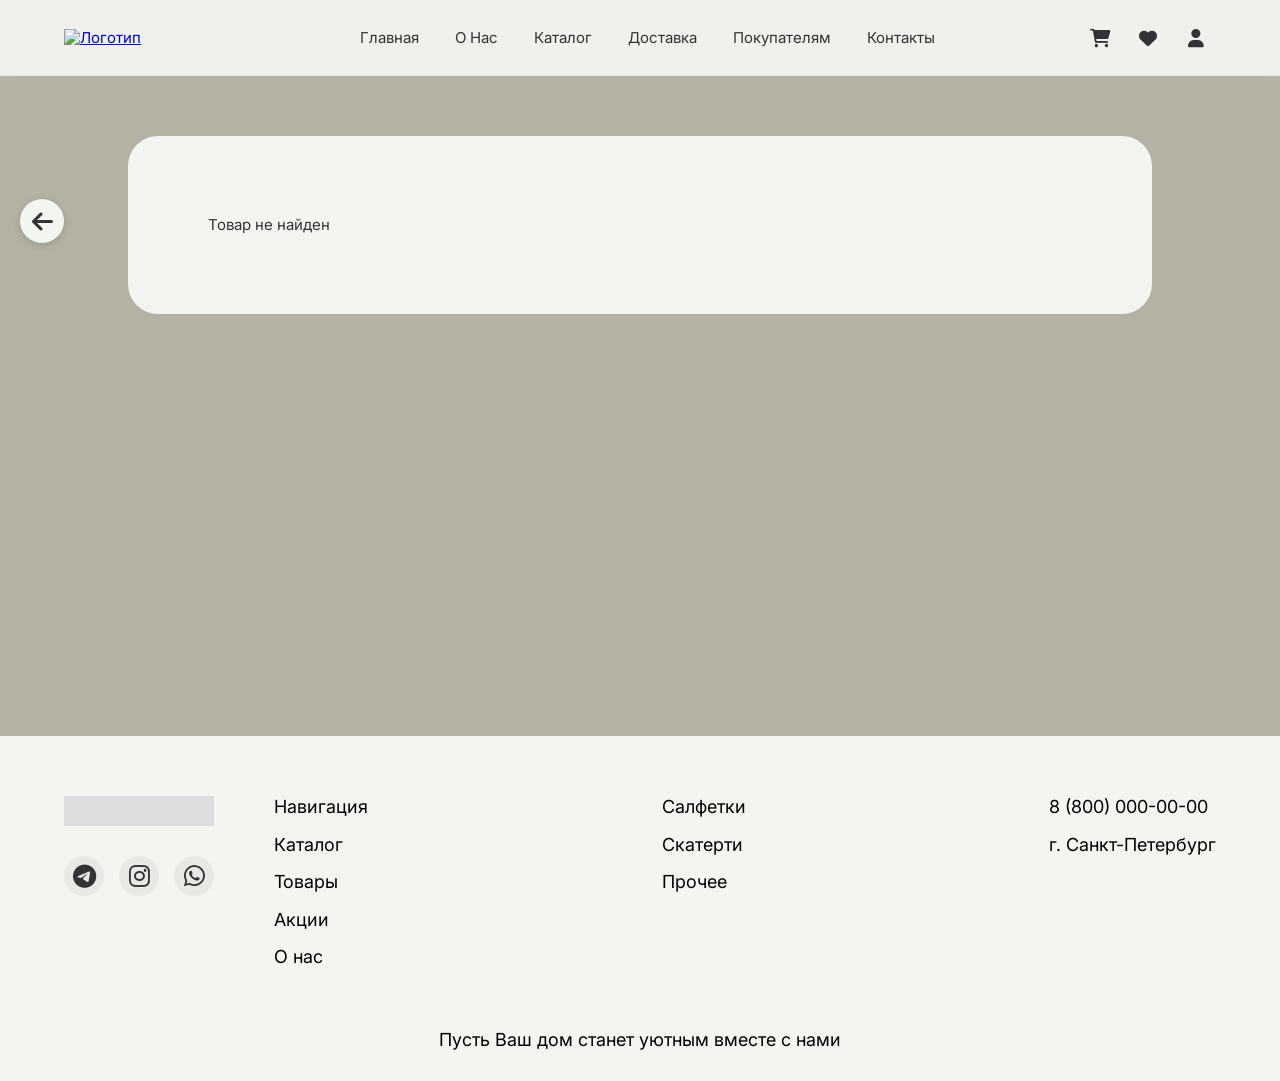
==== product.html @ d38b7afc "Add files via upload" ====
<!DOCTYPE html>
<html lang="ru">
<head>
  <meta charset="UTF-8">
  <meta name="viewport" content="width=device-width, initial-scale=1.0">
  <title>Товар - Мой сайт</title>
  <link rel="preconnect" href="https://fonts.googleapis.com">
  <link rel="preconnect" href="https://fonts.gstatic.com" crossorigin>
  <link href="https://fonts.googleapis.com/css2?family=Inter:wght@400&display=swap" rel="stylesheet">
  <link href="https://fonts.googleapis.com/css2?family=Poppins:wght@400;500;600&display=swap" rel="stylesheet">
  <link rel="stylesheet" href="https://cdnjs.cloudflare.com/ajax/libs/font-awesome/6.0.0-beta3/css/all.min.css">
  <link rel="stylesheet" href="styles.css">
  <link rel="stylesheet" href="product.css">
  <style>
    /* Дополнительные стили для страницы товара (если не переопределены в product.css) */
    .cart-icon-container {
      display: flex;
    }
    .quantity-selector {
      display: none;
      align-items: center;
      gap: 10px;
      background-color: #F4F4F1;
      padding: 5px 12px;
      border-radius: 40px;
    }
    .quantity-selector button {
      background: none;
      border: none;
      font-size: 20px;
      font-weight: bold;
      cursor: pointer;
      width: 30px;
      height: 30px;
      border-radius: 50%;
      transition: background 0.2s;
    }
    .quantity-selector button:hover {
      background-color: rgba(0,0,0,0.1);
    }
    .quantity-selector span {
      font-size: 18px;
      font-weight: 600;
      min-width: 30px;
      text-align: center;
    }
    .product-actions {
      display: flex;
      gap: 15px;
      align-items: center;
      flex-wrap: wrap;
    }
    .add-to-cart-btn, .add-to-favorites-btn {
      background-color: #F4F4F1;
      border: none;
      border-radius: 50%;
      width: 48px;
      height: 48px;
      cursor: pointer;
      display: inline-flex;
      align-items: center;
      justify-content: center;
      font-size: 20px;
      color: #333;
      transition: background-color 0.3s ease, transform 0.2s ease;
    }
    .add-to-cart-btn:hover, .add-to-favorites-btn:hover {
      background-color: #e5e5e0;
      transform: scale(1.05);
    }
    .add-to-favorites-btn.active i {
      color: #800020;
    }
  </style>
</head>
<body id="top">
  <input type="checkbox" id="burger-toggle" class="burger-toggle">

  <header class="header">
    <div class="header__container">
<a href="index.html" class="header__logo">
  <img src="images/Logo_fyter. jpeg.jpeg" alt="Логотип">
</a>
      <nav class="header__nav">
        <ul>
          <li><a href="index.html">главная</a></li>
          <li><a href="index.html#about">о нас</a></li>
          <li><a href="index.html#catalog">каталог</a></li>
          <li><a href="index.html#advantages">доставка</a></li>
          <li><a href="index.html#faq">покупателям</a></li>
          <li><a href="index.html#contacts">контакты</a></li>
        </ul>
      </nav>
      <div class="header__actions">
        <div class="cart-icon-wrapper">
          <a href="cart.html" class="action-btn" aria-label="Корзина"><i class="fas fa-shopping-cart"></i></a>
          <span class="cart-count" id="cart-count">0</span>
        </div>
        <div class="favorites-icon-wrapper">
          <a href="favorites.html" class="action-btn" aria-label="Избранное"><i class="fas fa-heart"></i></a>
          <span class="favorites-count" id="favorites-count">0</span>
        </div>
        <a href="cabinet.html" class="action-btn" aria-label="Личный кабинет"><i class="fas fa-user"></i></a>
      </div>
      <label for="burger-toggle" class="burger-icon" aria-label="Меню"><i class="fas fa-bars"></i></label>
    </div>
    <div class="mobile-menu">
      <ul>
        <li><a href="index.html">главная</a></li>
        <li><a href="index.html#about">о нас</a></li>
        <li><a href="index.html#catalog">каталог</a></li>
        <li><a href="index.html#advantages">доставка</a></li>
        <li><a href="index.html#faq">покупателям</a></li>
        <li><a href="sales.html">акции</a></li>
        <li><a href="index.html#contacts">контакты</a></li>
      </ul>
    </div>
  </header>

  <main class="product-page">
    <div class="product-container"></div>
  </main>

  <footer id="contacts" class="footer">
    <div class="footer__container">
      <div class="footer__left">
<a href="index.html" class="footer__logo"></a>
        <div class="footer__social">
          <a href="https://t.me/SOULFETCA" target="_blank" rel="noopener noreferrer" class="social-icon" aria-label="Telegram"><i class="fab fa-telegram-plane"></i></a>
          <a href="https://www.instagram.com/soulfetca?igsh=MTY3djBxcm1ocDFzYQ%3D%3D&utm_source=qr" target="_blank" rel="noopener noreferrer" class="social-icon" aria-label="Instagram"><i class="fab fa-instagram"></i></a>
          <a href="https://api.whatsapp.com/send?phone=79183121229" target="_blank" rel="noopener noreferrer" class="social-icon" aria-label="WhatsApp"><i class="fab fa-whatsapp"></i></a>
        </div>
      </div>
      <div class="footer__right">
        <div class="footer__col">
          <a href="index.html#top" class="footer__link">Навигация</a>
          <a href="index.html#catalog" class="footer__link">Каталог</a>
          <a href="index.html#choice" class="footer__link">Товары</a>
          <a href="sales.html" class="footer__link">Акции</a>
          <a href="index.html#about" class="footer__link">О нас</a>
        </div>
        <div class="footer__col">
          <a href="products.html?category=napkins" class="footer__link">Салфетки</a>
          <a href="products.html?category=tablecloths" class="footer__link">Скатерти</a>
          <a href="products.html?category=other" class="footer__link">Прочее</a>
        </div>
        <div class="footer__col">
          <span class="footer__contact">8 (800) 000-00-00</span>
          <span class="footer__contact">г. Санкт-Петербург</span>
        </div>
      </div>
    </div>
    <div class="footer__bottom">
      <p class="footer__tagline">Пусть Ваш дом станет уютным вместе с нами</p>
    </div>
  </footer>

  <button onclick="history.back()" class="back-button" aria-label="Назад">
    <i class="fas fa-arrow-left"></i>
  </button>
<script src="api.js"></script>
  <script src="script.js"></script>
  <script>
    (function() {
      // Данные товаров
      const products = [
        { id: 1, name: "Салфетки льняные 'Бордо'", description: "Натуральный хлопок, 2 шт. Идеально для сервировки.", price: "990 ₽", image: "images/product5_copy.png" },
        { id: 2, name: "Скатерть хлопковая", description: "140x200 см, пастельные тона.", price: "2490 ₽", image: "images/Skaterti.jpg" },
        { id: 3, name: "Салфетки сервировочные бежевые", description: "d=35 см, 2 шт", price: "990 ₽", image: "images/product3.jpeg" },
        { id: 4, name: "Салфетки сервировочные 'Оливки'", description: "2 шт", price: "990 ₽", image: "images/product4.png" },
        { id: 5, name: "Салфетки сервировочные 'Розовая пудра'", description: "Натуральный хлопок, 2 шт.", price: "990 ₽", image: "images/product2.jpeg" },
        { id: 6, name: "Салфетки сервировочные 'Изумруд'", description: "2 шт, хлопок.", price: "690 ₽", image: "images/product4.jpeg" },
        { id: 7, name: "Салфетки сервировочные 'Кактус'", description: "Набор 2 шт.", price: "990 ₽", image: "images/product1.jpeg" },
        { id: 8, name: "Салфетки сервировочные", description: "2 шт.", price: "990 ₽", image: "images/product6.jpeg" }
      ];

      const urlParams = new URLSearchParams(window.location.search);
      const productId = parseInt(urlParams.get('id'));
      const product = products.find(p => p.id === productId);
      const container = document.querySelector('.product-container');

      if (!product) {
        container.innerHTML = '<div style="text-align:center; padding:40px;">Товар не найден</div>';
        return;
      }

      // Отрисовка HTML
      container.innerHTML = `
        <div class="product-image"><img src="${product.image}" alt="${product.name}" onerror="this.src='https://via.placeholder.com/400x400/cccccc/969696?text=Фото+товара'"></div>
        <div class="product-info">
          <h1>${product.name}</h1>
          <div class="price">${product.price}</div>
          <div class="description">${product.description}</div>
          <div class="product-actions">
            <div class="cart-icon-container">
              <button class="add-to-cart-btn" data-id="${product.id}"><i class="fas fa-shopping-cart"></i></button>
            </div>
            <div class="quantity-selector" style="display: none;">
              <button class="quantity-minus">-</button>
              <span class="quantity-value">1</span>
              <button class="quantity-plus">+</button>
            </div>
            <button class="add-to-favorites-btn"><i class="fas fa-heart"></i></button>
          </div>
          <a href="products.html" class="back-link">← Назад к товарам</a>
        </div>
      `;

      // DOM-элементы
      const addToCartBtn = document.querySelector('.add-to-cart-btn');
      const quantitySelector = document.querySelector('.quantity-selector');
      const minusBtn = document.querySelector('.quantity-minus');
      const plusBtn = document.querySelector('.quantity-plus');
      const quantitySpan = document.querySelector('.quantity-value');
      const favBtn = document.querySelector('.add-to-favorites-btn');

      // Функция получения текущего количества в корзине
      function getCurrentQuantity() {
        const cart = JSON.parse(localStorage.getItem('cart')) || [];
        const item = cart.find(i => i.id === product.id);
        return item ? (item.quantity || 1) : 0;
      }

      // Обновление отображения (иконка корзины ⇔ селектор количества)
      function updateQuantityUI() {
        const qty = getCurrentQuantity();
        if (qty > 0) {
          addToCartBtn.parentElement.style.display = 'none';
          quantitySelector.style.display = 'flex';
          quantitySpan.textContent = qty;
        } else {
          addToCartBtn.parentElement.style.display = 'flex';
          quantitySelector.style.display = 'none';
        }
      }

      // Установка количества (общая логика)
      function setQuantity(newQty) {
        if (newQty < 0) return;
        let cart = JSON.parse(localStorage.getItem('cart')) || [];
        const existingIndex = cart.findIndex(i => i.id === product.id);
        if (newQty === 0) {
          if (existingIndex !== -1) cart.splice(existingIndex, 1);
        } else {
          if (existingIndex !== -1) {
            cart[existingIndex].quantity = newQty;
          } else {
            cart.push({
              id: product.id,
              name: product.name,
              price: product.price,
              image: product.image,
              quantity: newQty
            });
          }
        }
        localStorage.setItem('cart', JSON.stringify(cart));
        updateCartCount();   // глобальная функция из script.js
        updateQuantityUI();
        if (newQty > 0) showNotification(`${product.name}: ${newQty} шт. в корзине`);
        else showNotification(`${product.name} удалён из корзины`);
      }

      // Обработчики для корзины
      addToCartBtn.addEventListener('click', () => setQuantity(getCurrentQuantity() + 1));
      minusBtn.addEventListener('click', () => setQuantity(getCurrentQuantity() - 1));
      plusBtn.addEventListener('click', () => setQuantity(getCurrentQuantity() + 1));

      // Избранное
      let favorites = JSON.parse(localStorage.getItem('favorites')) || [];
      if (favorites.some(item => item.id === product.id)) favBtn.classList.add('active');

      favBtn.addEventListener('click', () => {
        let favs = JSON.parse(localStorage.getItem('favorites')) || [];
        const exists = favs.some(item => item.id === product.id);
        if (!exists) {
          favs.push({ id: product.id, name: product.name, price: product.price, image: product.image });
          localStorage.setItem('favorites', JSON.stringify(favs));
          favBtn.classList.add('active');
          showNotification(`Товар "${product.name}" добавлен в избранное`);
        } else {
          const newFavs = favs.filter(item => item.id !== product.id);
          localStorage.setItem('favorites', JSON.stringify(newFavs));
          favBtn.classList.remove('active');
          showNotification(`Товар "${product.name}" удалён из избранного`);
        }
        updateFavoritesCount(); // глобальная функция
      });

      // Инициализация UI
      updateQuantityUI();
      updateCartCount();
      updateFavoritesCount();
    })();
  </script>
</body>
</html>
---- styles.css ----
/* ===== ОБЩИЕ СТИЛИ ===== */
* {
  margin: 0;
  padding: 0;
  box-sizing: border-box;
}
html {
  scroll-behavior: smooth;
  scroll-padding-top: 76px;
}

body {
  font-family: 'Inter', sans-serif;
  font-weight: 400;
  font-size: 15px;
  line-height: 1.2;
  background-color: #B4B2A2;
  color: #333;
  padding-top: 76px;
}

/* ===== ШАПКА ===== */
.burger-toggle {
  position: absolute;
  opacity: 0;
  visibility: hidden;
  width: 0;
  height: 0;
}

.header {
  position: fixed;
  top: 0;
  left: 0;
  width: 100%;
  height: 76px;
  background-color: rgba(255, 255, 255, 0.8);
  backdrop-filter: blur(5px);
  border-bottom: 1px solid rgba(0, 0, 0, 0.05);
  z-index: 1000;
}

.header__container {
  max-width: 1232px;
  height: 100%;
  margin: 0 auto;
  display: flex;
  align-items: center;
  justify-content: space-between;
  padding: 0 104px;
}

.header__logo {
  width: 150px;
  height: 30px;
  display: flex;
  align-items: center;
  flex-shrink: 0;
  margin-top: 1px;
}
.header__logo img {
  width: 100%;
  height: auto;
  display: block;
}

.header__nav {
  flex: 1;
  display: flex;
  justify-content: center;
}

.header__nav ul {
  display: flex;
  list-style: none;
  gap: 12px;
}
.header__nav a {
  text-decoration: none;
  color: #333;
  font-size: 15px;
  text-transform: capitalize;
  transition: background-color 0.3s ease, transform 0.2s ease;
  white-space: nowrap;
  display: inline-block;
  padding: 8px 12px;
  border-radius: 30px;
}
.header__nav a:hover {
  background-color: rgba(0, 0, 0, 0.05);
  transform: scale(1.02);
  color: #333;
}

.header__actions {
  display: flex;
  align-items: center;
  gap: 8px;
  flex-shrink: 0;
}

.action-btn {
  width: 40px;
  height: 40px;
  display: flex;
  align-items: center;
  justify-content: center;
  background: transparent;
  border: none;
  border-radius: 8px;
  cursor: pointer;
  color: #333;
  font-size: 18px;
  transition: background-color 0.3s ease, transform 0.2s ease;
  text-decoration: none;
}
.action-btn:hover {
  background-color: rgba(0, 0, 0, 0.1);
  transform: scale(1.05);
}

.burger-icon {
  display: none;
  width: 40px;
  height: 40px;
  align-items: center;
  justify-content: center;
  font-size: 24px;
  cursor: pointer;
  color: #333;
  border-radius: 8px;
  transition: background-color 0.3s ease, transform 0.2s ease;
  flex-shrink: 0;
}

.burger-icon:hover {
  background-color: rgba(0, 0, 0, 0.1);
  transform: scale(1.05);
}

.mobile-menu {
  display: none;
  position: absolute;
  top: 76px;
  left: 0;
  width: 100%;
  background-color: rgba(255, 255, 255, 0.95);
  backdrop-filter: blur(5px);
  padding: 24px 16px;
  box-shadow: 0 10px 20px rgba(0, 0, 0, 0.1);
  z-index: 100;
  border-top: 1px solid rgba(0, 0, 0, 0.05);
}

.mobile-menu ul {
  list-style: none;
  display: flex;
  flex-direction: column;
  align-items: center;
  gap: 20px;
}

.mobile-menu a {
  text-decoration: none;
  color: #333;
  font-size: 18px;
  text-transform: capitalize;
  transition: background-color 0.3s ease, transform 0.2s ease;
  display: inline-block;
  padding: 8px 16px;
  border-radius: 30px;
}
.mobile-menu a:hover {
  background-color: rgba(0, 0, 0, 0.05);
  transform: scale(1.02);
  color: #333;
}

/* ===== HERO ===== */
.hero {
  width: 100%;
  height: 700px;
  background-color: #d9d9d9;
  background-image: url('images/Главное_фото2.jpeg');
  background-size: cover;
  background-position: center;
  position: relative;
  margin-bottom: 30px;
}

.hero__container {
  max-width: 1232px;
  height: 100%;
  margin: 0 auto;
  padding: 0 104px;
  position: relative;
}

.hero__text {
  position: absolute;
  left: 622px;
  top: 120px;
  color: #fff;
  max-width: 800px;
  text-align: right;
}

.hero__text h1 {
  font-family: 'Poppins', 'Inter', sans-serif;
  font-size: 48px;
  font-weight: 500;
  line-height: 1.2;
  margin-bottom: 5px;
  text-shadow: 0 0 20px rgba(0,0,0,0.6);
}

.hero__text p {
  font-family: 'Poppins', 'Inter', sans-serif;
  font-size: 24px;
  font-weight: 400;
  line-height: 1.4;
  text-shadow: 0 0 18px rgba(0,0,0,0.5);
  white-space: normal;
}
.hero__button {
  position: absolute;
  bottom: 60px;
  left: 50%;
  transform: translateX(-50%);
  display: inline-block;
  font-family: 'Inter', sans-serif;
  font-weight: 400;
  font-size: 18px;
  color: #000;
  background-color: #F4F4F1;
  padding: 16px 48px;
  border-radius: 50px;
  text-decoration: none;
  transition: background-color 0.3s ease, transform 0.2s;
  box-shadow: 0 4px 10px rgba(0, 0, 0, 0.05);
  white-space: nowrap;
  border: none;
  cursor: pointer;
}
.hero__button:hover {
  background-color: #e5e5e0;
  transform: translateX(-50%) scale(1.02);
}

/* ===== ДЕМО-КОНТЕНТ ===== */
.extra-content {
  max-width: 1232px;
  margin: 60px auto;
  padding: 0 104px;
  font-family: 'Inter', sans-serif;
}

.extra-content p {
  margin-bottom: 20px;
  line-height: 1.6;
}

/* ===== ИНТЕРАКТИВНАЯ ПАНЕЛЬ ===== */
.interactive-panel {
  margin-top: 0;
  width: 100%;
}

.interactive-panel__holder {
  position: relative;
  width: 100%;
  padding-bottom: 56.25%;
  background-color: #f0f0f0;
  overflow: hidden;
}

.interactive-panel__image {
  position: absolute;
  top: 0;
  left: 0;
  width: 100%;
  height: 100%;
  object-fit: cover;
  display: block;
}

.hotspot {
  position: absolute;
  width: 44px;
  height: 44px;
  background: rgba(255, 255, 255, 0.3);
  backdrop-filter: blur(4px);
  border-radius: 50%;
  display: flex;
  align-items: center;
  justify-content: center;
  color: rgba(0, 0, 0, 0.4);
  font-size: 22px;
  text-decoration: none;
  transform: translate(-50%, -50%);
  transition: all 0.2s ease;
  opacity: 0.7;
  border: 1px solid rgba(255, 255, 255, 0.2);
  box-shadow: 0 2px 6px rgba(0, 0, 0, 0.1);
  cursor: pointer;
  z-index: 2;
}

.hotspot:hover {
  opacity: 1;
  color: rgba(0, 0, 0, 0.8);
  transform: translate(-50%, -50%) scale(1.1);
  border-color: rgba(0, 0, 0, 0.1);
  box-shadow: 0 4px 12px rgba(0, 0, 0, 0.15);
}

.hotspot i {
  pointer-events: none;
}

/* ===== О НАС ===== */
.about-strip {
  background-color: #F4F4F1;
  width: 100%;
  height: 70px;
  border-radius: 30px;
  display: flex;
  align-items: center;
  margin-top: 40px;
}

.about-strip__container {
  max-width: 1232px;
  margin: 0 auto;
  padding: 0 104px;
  width: 100%;
  text-align: center;
}

.about-strip__title {
  font-family: 'Inter', sans-serif;
  font-weight: 400;
  font-size: 24px;
  color: #000000;
  line-height: 70px;
}

.about-content {
  background-color: transparent;
  width: 100%;
  padding: 60px 0;
}

.about-content__container {
  max-width: 1232px;
  margin: 0 auto;
  padding: 0 104px;
  display: flex;
  align-items: center;
  gap: 60px;
  flex-direction: row;
}

.about-content__logo {
  width: 200px;
  height: 200px;
  border-radius: 50%;
  background-color: #ddd;
  background-image: url('images/Logo.\ png.png');
  background-size: cover;
  background-position: center;
  flex-shrink: 0;
}

.about-content__text {
  flex: 1;
  font-family: 'Inter', sans-serif;
  font-weight: 400;
  color: #000000;
}

.about-content__soul {
  font-size: 24px;
  line-height: 1.4;
  margin-bottom: 15px;
}

.about-content__fetka {
  font-size: 24px;
  line-height: 1.4;
}
.about-content__extra {
  font-size: 22px;
  line-height: 1.5;
  margin-top: 20px;
  color: #4a4a4a;
}

/* ===== ПРЕИМУЩЕСТВА ===== */
.features-strip {
  background-color: #F4F4F1;
  width: 100%;
  height: 70px;
  border-radius: 30px;
  display: flex;
  align-items: center;
  margin-top: 60px;
}

.features-strip__container {
  max-width: 1232px;
  margin: 0 auto;
  padding: 0 104px;
  width: 100%;
  text-align: center;
}

.features-strip__title {
  font-family: 'Inter', sans-serif;
  font-weight: 400;
  font-size: 24px;
  color: #000000;
  line-height: 70px;
}

.features-grid {
  background-color: transparent;
  width: 100%;
  padding: 60px 0;
}

.features-grid__container {
  max-width: 1232px;
  margin: 0 auto;
  padding: 0 104px;
  display: grid;
  grid-template-columns: repeat(4, 1fr);
  gap: 30px;
  align-items: stretch;
  grid-auto-rows: 1fr;
}

.feature-card {
  background-color: #F4F4F1;
  border-radius: 30px;
  padding: 36px 24px;
  text-align: left;
  box-shadow: 0 4px 10px rgba(0, 0, 0, 0.05);
  display: flex;
  flex-direction: column;
  align-items: flex-start;
  gap: 12px;
  height: 100%;
  opacity: 0;
  transform: translateY(30px);
  transition: opacity 1.5s ease, transform 1.5s ease;
}

.feature-card.show {
  opacity: 1;
  transform: translateY(0);
}

.feature-card__title {
  font-family: 'Inter', sans-serif;
  font-size: 22px;
  font-weight: 500;
  color: #000;
  line-height: 1.3;
  margin: 0;
}

.feature-card__desc {
  font-family: 'Inter', sans-serif;
  font-size: 15px;
  font-weight: 400;
  color: #555;
  line-height: 1.55;
  margin: 0;
}

/* ===== КАТАЛОГ ===== */
.catalog-strip {
  background-color: #F4F4F1;
  width: 100%;
  height: 70px;
  border-radius: 30px;
  display: flex;
  align-items: center;
  margin-top: 60px;
}

.catalog-strip__container {
  max-width: 1232px;
  margin: 0 auto;
  padding: 0 104px;
  width: 100%;
  text-align: center;
}

.catalog-strip__title {
  font-family: 'Inter', sans-serif;
  font-weight: 400;
  font-size: 24px;
  color: #000000;
  line-height: 70px;
}

.catalog-grid {
  background-color: transparent;
  width: 100%;
  padding: 60px 0;
}

.catalog-grid__container {
  max-width: 1232px;
  margin: 0 auto;
  padding: 0 104px;
  display: grid;
  grid-template-columns: repeat(4, 1fr);
  gap: 30px;
}

.catalog-card {
  position: relative;
  display: flex;
  align-items: center;
  justify-content: center;
  background-color: #ddd;
  background-size: cover;
  background-position: center;
  border-radius: 30px;
  text-decoration: none;
  color: #000;
  font-family: 'Inter', sans-serif;
  font-size: 28px;
  font-weight: 400;
  aspect-ratio: 1 / 1;
  box-shadow: 0 4px 10px rgba(0, 0, 0, 0.1);
  overflow: hidden;
  transition: transform 0.3s ease;
}

.catalog-card::before {
  content: '';
  position: absolute;
  top: 0;
  left: 0;
  width: 100%;
  height: 100%;
  background-color: rgba(255, 255, 255, 0.5);
  transition: background-color 0.3s ease;
  z-index: 1;
}

.catalog-card__text {
  position: relative;
  z-index: 2;
  color: #000;
  text-shadow: 0 2px 4px rgba(255,255,255,0.5);
}

.catalog-card:hover {
  transform: scale(1.02);
}

.catalog-card:hover::before {
  background-color: rgba(255, 255, 255, 0.2);
}

/* ===== ФИЛЬТРЫ ДЛЯ КАТАЛОГА ===== */
.filter-buttons {
  text-align: center;
  margin: 30px auto;
  max-width: 1232px;
  padding: 0 104px;
}
.filter-btn {
  background: #F4F4F1;
  border: none;
  padding: 10px 24px;
  margin: 0 8px;
  border-radius: 30px;
  font-family: 'Inter', sans-serif;
  font-size: 16px;
  cursor: pointer;
  transition: 0.2s;
}
.filter-btn.active {
  background: #9B9A84;
  color: white;
}
.filter-btn:hover {
  background: #e5e5e0;
}

/* ===== ВЫБОР ПОКУПАТЕЛЕЙ ===== */
.choice-strip {
  background-color: #F4F4F1;
  width: 100%;
  height: 70px;
  border-radius: 30px;
  display: flex;
  align-items: center;
  margin-top: 60px;
}

.choice-strip__container {
  max-width: 1232px;
  margin: 0 auto;
  padding: 0 104px;
  width: 100%;
  text-align: center;
}

.choice-strip__title {
  font-family: 'Inter', sans-serif;
  font-weight: 400;
  font-size: 24px;
  color: #000000;
  line-height: 70px;
}

.choice-grid {
  background-color: transparent;
  width: 100%;
  padding: 60px 0;
}

.choice-grid__container {
  max-width: 1232px;
  margin: 0 auto;
  padding: 0 104px;
  display: grid;
  grid-template-columns: repeat(3, 1fr);
  gap: 30px;
}

.choice-card {
  position: relative;
  display: block;
  background-color: #ddd;
  background-size: cover;
  background-position: center;
  border-radius: 30px;
  aspect-ratio: 1 / 1;
  box-shadow: 0 4px 10px rgba(0, 0, 0, 0.1);
  overflow: hidden;
  transition: transform 0.3s ease;
  text-decoration: none;
}

.choice-card::before {
  content: '';
  position: absolute;
  top: 0;
  left: 0;
  width: 100%;
  height: 100%;
  background-color: rgba(255, 255, 255, 0.5);
  transition: background-color 0.3s ease;
  z-index: 1;
}

.choice-card:hover::before {
  background-color: rgba(255, 255, 255, 0.2);
}

.choice-card:hover {
  transform: scale(1.02);
}

/* ===== FAQ ===== */
.faq-strip {
  background-color: #F4F4F1;
  width: 100%;
  height: 70px;
  border-radius: 30px;
  display: flex;
  align-items: center;
  margin-top: 60px;
}

.faq-strip__container {
  max-width: 1232px;
  margin: 0 auto;
  padding: 0 104px;
  width: 100%;
  text-align: center;
}

.faq-strip__title {
  font-family: 'Inter', sans-serif;
  font-weight: 400;
  font-size: 24px;
  color: #000000;
  line-height: 70px;
}

.faq-section {
  background-color: transparent;
  width: 100%;
  padding: 60px 0 40px;
}

.faq-section__container {
  max-width: 1232px;
  margin: 0 auto;
  padding: 0 104px;
}

.faq-item {
  border-bottom: 1px solid rgba(0, 0, 0, 0.1);
  margin-bottom: 20px;
}

.faq-question {
  display: flex;
  justify-content: space-between;
  align-items: center;
  padding: 20px 0;
  cursor: pointer;
}

.faq-question__text {
  font-family: 'Inter', sans-serif;
  font-weight: 400;
  font-size: 24px;
  color: #000000;
  line-height: 1.3;
  flex: 1;
  padding-right: 20px;
}

.faq-toggle {
  width: 44px;
  height: 44px;
  background: transparent;
  border: none;
  font-size: 28px;
  color: #000;
  cursor: pointer;
  display: flex;
  align-items: center;
  justify-content: center;
  transition: transform 0.3s ease;
}

.faq-toggle:hover {
  transform: scale(1.1);
}

.faq-answer {
  max-height: 0;
  overflow: hidden;
  transition: max-height 0.5s ease-out, margin 0.3s ease;
  background-color: rgba(244, 244, 241, 0.3);
  border-radius: 16px;
  margin: 0;
}

.faq-answer p {
  font-family: 'Inter', sans-serif;
  font-weight: 400;
  font-size: 16px;
  color: #333;
  line-height: 1.5;
  padding: 20px;
  margin: 0;
}

.faq-item.active .faq-answer {
  max-height: 300px;
  margin-bottom: 20px;
}

.faq-item.active .faq-toggle i {
  transform: rotate(45deg);
}

.faq-button-wrapper {
  text-align: center;
  padding: 20px 0 40px;
}

.faq-contact-btn {
  display: inline-block;
  font-family: 'Inter', sans-serif;
  font-weight: 400;
  font-size: 24px;
  color: #000;
  background-color: #F4F4F1;
  padding: 16px 48px;
  border-radius: 50px;
  text-decoration: none;
  transition: background-color 0.3s ease, transform 0.2s;
  box-shadow: 0 4px 10px rgba(0, 0, 0, 0.05);
}
.faq-contact-btn:hover {
  background-color: #e5e5e0;
  transform: scale(1.02);
}

.faq-links {
  background-color: transparent;
  width: 100%;
  padding: 20px 0 60px;
}

.faq-links__container {
  max-width: 1232px;
  margin: 0 auto;
  padding: 0 104px;
  display: flex;
  flex-direction: column;
  align-items: flex-start;
  gap: 16px;
}

.faq-link {
  font-family: 'Inter', sans-serif;
  font-weight: 400;
  font-size: 22px;
  color: #000;
  text-decoration: none;
  transition: opacity 0.2s;
  border-bottom: 1px solid transparent;
}

.faq-link:hover {
  opacity: 0.7;
}

/* ===== ФУТЕР ===== */
.footer {
  background-color: #F4F4F1;
  width: 100%;
  padding: 60px 0 30px;
  margin-top: 60px;
}

.footer__container {
  max-width: 1232px;
  margin: 0 auto;
  padding: 0 104px;
  display: flex;
  gap: 60px;
  flex-wrap: wrap;
}

.footer__left {
  flex: 0 0 auto;
  display: flex;
  flex-direction: column;
  gap: 30px;
}

.footer__logo {
  width: 150px;
  height: 30px;
  background-color: #ddd;
background-image: url('images/Logo_fyter.%20jpeg.jpeg');
  background-size: 100% 100%;
  background-position: center;
  background-repeat: no-repeat;
}

.footer__social {
  display: flex;
  gap: 15px;
  width: 150px;
  justify-content: space-between;
}

.social-icon {
  width: 40px;
  height: 40px;
  background-color: rgba(0, 0, 0, 0.05);
  border-radius: 50%;
  display: flex;
  align-items: center;
  justify-content: center;
  color: #333;
  font-size: 24px;
  transition: background-color 0.2s, color 0.2s;
  text-decoration: none;
  flex-shrink: 0;
}
.social-icon:hover {
  background-color: #333;
  color: #fff;
}

.footer__right {
  flex: 1;
  display: flex;
  gap: 40px;
  flex-wrap: wrap;
  justify-content: space-between;
}

.footer__col {
  display: flex;
  flex-direction: column;
  gap: 16px;
  min-width: 160px;
}

.footer__link {
  font-family: 'Inter', sans-serif;
  font-weight: 400;
  font-size: 18px;
  color: #000;
  text-decoration: none;
  line-height: 1.2;
  transition: opacity 0.2s;
  white-space: nowrap;
  cursor: pointer;
}

.footer__link:hover {
  opacity: 0.6;
}

.footer__contact {
  font-family: 'Inter', sans-serif;
  font-weight: 400;
  font-size: 18px;
  color: #000;
  line-height: 1.2;
  white-space: nowrap;
}

.footer__bottom {
  max-width: 1232px;
  margin: 60px auto 0;
  padding: 0 104px;
  text-align: center;
}

.footer__tagline {
  font-family: 'Inter', sans-serif;
  font-weight: 400;
  font-size: 18px;
  color: #000;
  line-height: 1.3;
}

/* ===== СЧЁТЧИКИ ===== */
.cart-icon-wrapper, .favorites-icon-wrapper {
  position: relative;
  display: inline-block;
}
.cart-count, .favorites-count {
  position: absolute;
  top: -5px;
  right: -5px;
  background-color: #B4B2A2;
  color: white;
  border-radius: 50%;
  width: 18px;
  height: 18px;
  font-size: 11px;
  font-weight: bold;
  display: flex;
  align-items: center;
  justify-content: center;
  font-family: 'Inter', sans-serif;
  pointer-events: none;
}

/* ===== КНОПКА "НАЗАД" ===== */
.back-button {
  position: fixed;
  top: 199px;
  left: 20px;
  width: 44px;
  height: 44px;
  background-color: #F4F4F1;
  border-radius: 50%;
  display: flex;
  align-items: center;
  justify-content: center;
  text-decoration: none;
  color: #333;
  font-size: 24px;
  box-shadow: 0 2px 8px rgba(0,0,0,0.15);
  transition: all 0.2s ease;
  z-index: 999;
  border: none;
  cursor: pointer;
}
.back-button:hover {
  background-color: #e5e5e0;
  transform: scale(1.05);
}

/* ===== МОДАЛЬНЫЕ ОКНА (ОБЩИЕ) ===== */
.contact-modal {
  display: none;
  position: fixed;
  z-index: 2000;
  left: 0;
  top: 0;
  width: 100%;
  height: 100%;
  background-color: rgba(0,0,0,0.6);
  align-items: center;
  justify-content: center;
}
.contact-modal-content {
  background-color: #F4F4F1;
  margin: auto;
  padding: 30px;
  border-radius: 30px;
  width: 90%;
  max-width: 450px;
  text-align: center;
  position: relative;
  box-shadow: 0 4px 20px rgba(0,0,0,0.2);
}
.close-modal {
  position: absolute;
  top: 15px;
  right: 20px;
  font-size: 28px;
  cursor: pointer;
  color: #9B9A84;
  transition: 0.2s;
}
.close-modal:hover {
  color: #5F5E4A;
}
.contact-icons {
  display: flex;
  justify-content: center;
  gap: 20px;
  margin: 25px 0;
  flex-wrap: wrap;
}
.contact-icon {
  display: flex;
  align-items: center;
  gap: 8px;
  background-color: #fff9f0;
  padding: 10px 18px;
  border-radius: 50px;
  text-decoration: none;
  color: #2C2B26;
  font-size: 16px;
  transition: 0.2s;
}
.contact-icon i {
  font-size: 20px;
}
.contact-icon.telegram:hover { background-color: #0088cc; color: white; }
.contact-icon.instagram:hover { background-color: #E4405F; color: white; }
.contact-icon.whatsapp:hover { background-color: #25D366; color: white; }
.contact-phone {
  margin-top: 15px;
  display: flex;
  align-items: center;
  justify-content: center;
  gap: 15px;
  background-color: #fff9f0;
  padding: 12px;
  border-radius: 50px;
}
.contact-phone a {
  text-decoration: none;
  color: #2C2B26;
  font-weight: 500;
}
.call-btn {
  background-color: #9B9A84;
  color: white;
  border: none;
  border-radius: 30px;
  padding: 6px 16px;
  cursor: pointer;
}
.call-btn:hover {
  background-color: #7F7E6B;
}

/* ===== МОДАЛЬНОЕ ОКНО ОТЗЫВОВ ===== */
.reviews-modal-content {
  max-width: 700px;
  width: 90%;
  background-color: #F4F4F1;
  border-radius: 30px;
  padding: 30px;
  box-shadow: 0 10px 30px rgba(0,0,0,0.2);
}
.reviews-carousel {
  display: flex;
  align-items: center;
  justify-content: center;
  gap: 15px;
  margin: 20px 0;
}
.reviews-container {
  flex: 1;
  min-height: 200px;
  background-color: #fff9f0;
  border-radius: 24px;
  padding: 20px;
  display: flex;
  flex-direction: column;
  gap: 15px;
  overflow-y: auto;
  max-height: 300px;
  box-shadow: inset 0 0 0 1px rgba(0,0,0,0.05), 0 2px 8px rgba(0,0,0,0.05);
}
.review-item {
  border-bottom: 1px solid #E5E0D5;
  padding-bottom: 15px;
}
.review-item:last-child {
  border-bottom: none;
}
.review-name {
  font-weight: 600;
  font-size: 16px;
  color: #2C2B26;
  margin-bottom: 4px;
}
.review-rating {
  font-size: 14px;
  letter-spacing: 2px;
  margin-bottom: 8px;
}
.review-text {
  font-size: 14px;
  line-height: 1.45;
  color: #4A4842;
  margin-top: 4px;
}
.review-date {
  font-size: 11px;
  color: #9B9A84;
  margin-top: 6px;
}
.carousel-prev, .carousel-next {
  background-color: #E5E0D5;
  border: none;
  border-radius: 50%;
  width: 40px;
  height: 40px;
  cursor: pointer;
  font-size: 20px;
  color: #4A4842;
  transition: all 0.2s ease;
}
.carousel-prev:hover, .carousel-next:hover {
  background-color: #D4CFC1;
  transform: scale(1.02);
}
.reviews-actions {
  display: flex;
  justify-content: center;
  gap: 15px;
  margin-top: 20px;
  flex-wrap: wrap;
}
.reviews-actions .faq-contact-btn {
  background-color: #9B9A84;
  color: white;
  padding: 10px 24px;
  font-size: 14px;
  border-radius: 40px;
  border: none;
  cursor: pointer;
  transition: 0.2s;
}
.reviews-actions .faq-contact-btn:hover {
  background-color: #7F7E6B;
  transform: scale(1.02);
}
.review-form {
  margin-top: 25px;
  padding-top: 20px;
  border-top: 1px solid #D4CFC1;
  display: flex;
  flex-direction: column;
  gap: 12px;
}
.review-form input,
.review-form textarea {
  background-color: #fff9f0;
  border: 1px solid #D4CFC1;
  padding: 12px 16px;
  border-radius: 30px;
  font-family: 'Inter', sans-serif;
  font-size: 14px;
  outline: none;
  transition: 0.2s;
}
.review-form input:focus,
.review-form textarea:focus {
  border-color: #9B9A84;
  box-shadow: 0 0 0 2px rgba(155,154,132,0.2);
}
.rating {
  display: flex;
  align-items: center;
  gap: 8px;
  background-color: #fff9f0;
  padding: 8px 16px;
  border-radius: 40px;
  width: fit-content;
}
.rating span:first-child {
  font-size: 10px;
  color: #4A4842;
}
.star {
  font-size: 20px;
  cursor: pointer;
  color: #ddd;
  transition: 0.1s;
}
.star.active, .star:hover {
  color: #9B9A84;
}
#submitReview {
  background-color: #9B9A84;
  color: white;
  border: none;
  padding: 12px;
  border-radius: 40px;
  font-size: 16px;
  cursor: pointer;
  transition: 0.2s;
}
#submitReview:hover {
  background-color: #7F7E6B;
  transform: scale(1.02);
}
#cancelReview {
  background-color: #E5E0D5;
  color: #4A4842;
  border: none;
  padding: 10px;
  border-radius: 40px;
  font-size: 14px;
  cursor: pointer;
  transition: 0.2s;
}
#cancelReview:hover {
  background-color: #D4CFC1;
}

/* ===== ПОДАРОЧНЫЙ СЕРТИФИКАТ ===== */
.gift-modal-content {
  max-width: 500px;
  width: 90%;
}
.gift-modal-content h3 {
  margin-bottom: 25px;
  text-align: center;
}
.gift-amount {
  margin-bottom: 25px;
  text-align: left;
}
.gift-amount label {
  display: block;
  margin-bottom: 15px;
  font-weight: 500;
  color: #333;
}
.amount-options {
  display: flex;
  flex-wrap: wrap;
  gap: 12px;
  align-items: center;
}
.amount-option {
  padding: 10px 24px;
  background-color: #fff9f0;
  border: 1px solid #D4CFC1;
  border-radius: 40px;
  cursor: pointer;
  font-size: 15px;
  font-family: 'Inter', sans-serif;
  color: #4A4842;
  transition: all 0.2s ease;
}
.amount-option:hover {
  background-color: #E5E0D5;
  transform: scale(1.02);
}
.amount-option.active {
  background-color: #9B9A84;
  color: white;
  border-color: #9B9A84;
}
.custom-input {
  width: auto;
  min-width: 140px;
  cursor: text;
  text-align: center;
  padding: 10px 24px;
  background-color: #fff9f0;
  border: 1px solid #D4CFC1;
  border-radius: 40px;
  font-size: 15px;
  font-family: 'Inter', sans-serif;
}
.custom-input:focus {
  outline: none;
  border-color: #9B9A84;
  box-shadow: 0 0 0 2px rgba(155,154,132,0.2);
}
#giftForm input[type="text"],
#giftForm input[type="email"],
#giftForm textarea {
  width: 100%;
  margin-bottom: 15px;
  padding: 12px 16px;
  border-radius: 40px;
  border: 1px solid #D4CFC1;
  background-color: #fff9f0;
  font-family: 'Inter', sans-serif;
  font-size: 14px;
  box-sizing: border-box;
}
#giftForm input:focus,
#giftForm textarea:focus {
  outline: none;
  border-color: #9B9A84;
  box-shadow: 0 0 0 2px rgba(155,154,132,0.2);
}
#giftForm textarea {
  border-radius: 20px;
  resize: vertical;
}
#addGiftToCart {
  width: 100%;
  margin-top: 10px;
  background-color: #9B9A84;
  color: white;
  border: none;
  border-radius: 40px;
  padding: 14px;
  font-size: 16px;
  cursor: pointer;
  transition: all 0.2s ease;
  font-family: 'Inter', sans-serif;
}
#addGiftToCart:hover {
  background-color: #7F7E6B;
  transform: scale(1.02);
}

/* ===== РЕДАКТИРОВАНИЕ ПРОФИЛЯ ===== */
.edit-modal {
  display: none;
  position: fixed;
  top: 0; left: 0;
  width: 100%; height: 100%;
  background: rgba(0,0,0,0.5);
  align-items: center;
  justify-content: center;
  z-index: 2000;
}
.edit-modal-content {
  background: #F4F4F1;
  padding: 30px;
  border-radius: 30px;
  width: 90%;
  max-width: 400px;
}
.edit-modal-content input, .edit-modal-content textarea {
  width: 100%;
  margin: 15px 0;
  padding: 10px;
  border-radius: 30px;
  border: none;
}
.edit-btn {
  background: none;
  border: none;
  cursor: pointer;
  margin-left: 10px;
  color: #9B9A84;
}
.logout-button {
  margin-top: 20px;
  padding: 10px 20px;
  background-color: #9B9A84;
  color: white;
  border: none;
  border-radius: 30px;
  cursor: pointer;
  width: 100%;
  max-width: 200px;
}

/* ===== МЕДИАЗАПРОСЫ ===== */
@media (max-width: 1300px) {
  .header__container,
  .hero__container,
  .extra-content,
  .about-strip__container,
  .about-content__container,
  .features-strip__container,
  .features-grid__container,
  .catalog-strip__container,
  .catalog-grid__container,
  .choice-strip__container,
  .choice-grid__container,
  .faq-strip__container,
  .faq-section__container,
  .faq-links__container,
  .footer__container,
  .footer__bottom {
    padding-left: 40px;
    padding-right: 40px;
  }
}

@media (max-width: 1100px) {
  .features-grid__container {
    gap: 20px;
  }
  .feature-card {
    padding: 30px 20px;
  }
}

@media (max-width: 900px) and (min-width: 769px) {
  .features-grid__container {
    grid-template-columns: repeat(2, 1fr);
  }
  .choice-grid__container {
    grid-template-columns: repeat(2, 1fr);
  }
}

@media (max-width: 768px) {
  .header__nav {
    display: none;
  }
  .burger-icon {
    display: flex;
  }
  .burger-toggle:checked ~ .header .mobile-menu {
    display: block;
  }
  .hero {
    height: 500px;
  }
  .hero__text {
    left: 40px;
    right: 20px;
    top: 80px;
    max-width: none;
    text-align: left;
  }
  .hero__text h1 {
    font-size: 32px;
  }
  .hero__text p {
    font-size: 18px;
  }
  .hero__button {
    padding: 12px 30px;
    font-size: 16px;
    bottom: 40px;
  }
  .hotspot {
    width: 36px;
    height: 36px;
    font-size: 18px;
  }
  .about-strip,
  .features-strip,
  .catalog-strip,
  .choice-strip,
  .faq-strip {
    height: 60px;
    border-radius: 20px;
  }
  .about-strip__title,
  .features-strip__title,
  .catalog-strip__title,
  .choice-strip__title,
  .faq-strip__title {
    font-size: 20px;
    line-height: 60px;
  }
  .feature-card {
    padding: 28px 20px;
    border-radius: 24px;
  }
  .feature-card__title {
    font-size: 20px;
  }
  .feature-card__desc {
    font-size: 15px;
  }
  .about-content,
  .features-grid,
  .catalog-grid,
  .choice-grid,
  .faq-section {
    padding: 40px 0;
  }
  .features-grid__container {
    grid-template-columns: 1fr;
    gap: 16px;
  }
  .about-content__container {
    flex-direction: column;
    align-items: flex-start;
    gap: 24px;
  }
  .about-content__logo {
    width: 120px;
    height: 120px;
    margin: 0 auto;
  }
  .about-content__text {
    width: 100%;
  }
  .about-content__soul,
  .about-content__fetka {
    font-size: 20px;
    line-height: 1.35;
  }
  .about-content__extra {
    font-size: 17px;
    line-height: 1.5;
    margin-top: 14px;
  }
  .catalog-grid__container {
    grid-template-columns: 1fr;
    gap: 16px;
  }
  .choice-grid__container {
    grid-template-columns: 1fr;
    gap: 16px;
  }
  .filter-buttons {
    padding: 0 16px;
    display: flex;
    flex-wrap: wrap;
    justify-content: center;
    gap: 10px;
  }
  .filter-btn {
    margin: 0;
    padding: 8px 20px;
    font-size: 14px;
  }
  .faq-question__text {
    font-size: 20px;
  }
  .faq-toggle {
    width: 36px;
    height: 36px;
    font-size: 24px;
  }
  .faq-answer p {
    font-size: 16px;
    padding: 16px;
  }
  .faq-contact-btn {
    font-size: 20px;
    padding: 12px 32px;
  }
  .faq-link {
    font-size: 20px;
  }
  .footer {
    padding: 40px 0 20px;
  }
  .footer__right {
    gap: 25px;
  }
  .footer__col {
    min-width: 140px;
  }
  .footer__link,
  .footer__contact {
    font-size: 16px;
  }
  .footer__tagline {
    font-size: 16px;
    margin-top: 40px;
  }
  .back-button {
    top: 80px;
    left: 16px;
    width: 38px;
    height: 38px;
    font-size: 20px;
  }
}

@media (max-width: 600px) {
  .footer__right {
    flex-direction: column;
    gap: 30px;
  }
  .footer__col {
    min-width: auto;
  }
  .footer__link,
  .footer__contact {
    white-space: normal;
  }
}

@media (max-width: 500px) {
  .features-grid__container {
    grid-template-columns: 1fr;
  }
  .feature-card {
    padding: 24px 18px;
  }
  .feature-card__title {
    font-size: 18px;
  }
  .feature-card__desc {
    font-size: 14px;
  }
  .catalog-grid__container {
    grid-template-columns: 1fr;
  }
  .catalog-card {
    font-size: 18px;
  }
  .choice-grid__container {
    grid-template-columns: 1fr;
  }
  .faq-question__text {
    font-size: 18px;
  }
  .faq-link {
    font-size: 18px;
  }
  .faq-contact-btn {
    font-size: 18px;
    padding: 10px 24px;
  }
  .filter-btn {
    padding: 6px 16px;
    font-size: 13px;
  }
}

@media (max-width: 480px) {
  .header__logo {
    width: 80px;
  }
  .action-btn {
    width: 36px;
    height: 36px;
    font-size: 16px;
  }
  .burger-icon {
    width: 36px;
    height: 36px;
    font-size: 22px;
  }
  .hero {
    height: 450px;
  }
  .hero__text h1 {
    font-size: 28px;
  }
  .hero__text p {
    font-size: 16px;
  }
  .hero__button {
    padding: 10px 24px;
    font-size: 15px;
    bottom: 30px;
  }
  .hotspot {
    width: 30px;
    height: 30px;
    font-size: 16px;
  }
  .about-content__container {
    gap: 18px;
  }
  .about-content__logo {
    width: 96px;
    height: 96px;
  }
  .about-content__soul,
  .about-content__fetka {
    font-size: 18px;
  }
  .about-content__extra {
    font-size: 15px;
    margin-top: 10px;
  }
}
---- product.css ----
.product-page {
  max-width: 1232px;
  margin: 60px auto;
  padding: 0 104px;
  min-height: 60vh;
}
.product-container {
  display: flex;
  gap: 60px;
  flex-wrap: wrap;
  background-color: #F4F4F1;
  border-radius: 30px;
  padding: 40px;
}
.product-image {
  flex: 1;
  min-width: 250px;
}
.product-image img {
  width: 100%;
  border-radius: 20px;
  object-fit: cover;
  aspect-ratio: 1 / 1;
  background-color: #ddd;
}
.product-info {
  flex: 1;
  display: flex;
  flex-direction: column;
  gap: 20px;
}
.product-info h1 {
  font-family: 'Poppins', sans-serif;
  font-size: 36px;
  color: #333;
  margin: 0;
}
.product-info .price {
  font-size: 28px;
  font-weight: 600;
  color: #555;
}
.product-info .description {
  font-size: 18px;
  line-height: 1.5;
  color: #444;
}
.back-link {
  display: inline-block;
  margin-top: 20px;
  color: #333;
  text-decoration: none;
  font-size: 16px;
  transition: opacity 0.2s;
}
.back-link:hover {
  opacity: 0.7;
}

/* ===== КНОПКИ КОРЗИНЫ И ИЗБРАННОГО (ГОРИЗОНТАЛЬНО) ===== */
.product-actions {
  display: flex;
  gap: 15px;
  align-items: center;
  flex-wrap: wrap;
  margin-top: 10px;
}
.add-to-cart-btn,
.add-to-favorites-btn {
  background-color: #F4F4F1;
  border: none;
  border-radius: 50%;
  width: 48px;
  height: 48px;
  cursor: pointer;
  transition: background-color 0.3s ease, transform 0.2s ease;
  display: inline-flex;
  align-items: center;
  justify-content: center;
  font-size: 20px;
  color: #333;
}
.add-to-cart-btn:hover,
.add-to-favorites-btn:hover {
  background-color: #e5e5e0;
  transform: scale(1.05);
}
.add-to-favorites-btn i {
  color: #000;
  transition: color 0.2s;
}
.add-to-favorites-btn.active i {
  color: #800020; /* бордовый */
}

/* ===== КАСТОМНОЕ УВЕДОМЛЕНИЕ ===== */
.custom-notification {
  position: fixed;
  bottom: 20px;
  right: 20px;
  z-index: 10000;
  opacity: 0;
  visibility: hidden;
  transition: opacity 0.3s ease, visibility 0.3s ease;
}
.custom-notification.show {
  opacity: 1;
  visibility: visible;
}
.notification-content {
  background-color: #B4B2A2;
  color: #333;
  padding: 16px 24px;
  border-radius: 30px;
  display: flex;
  align-items: center;
  gap: 20px;
  box-shadow: 0 4px 12px rgba(0,0,0,0.2);
  font-family: 'Inter', sans-serif;
  font-size: 14px;
}
.notification-close {
  background: rgba(0,0,0,0.1);
  border: none;
  color: #333;
  padding: 6px 12px;
  border-radius: 40px;
  cursor: pointer;
  font-size: 12px;
  transition: background 0.2s;
}
.notification-close:hover {
  background: rgba(0,0,0,0.2);
}

/* ===== АДАПТАЦИЯ ДЛЯ МОБИЛЬНЫХ ===== */
@media (max-width: 768px) {
  .product-page {
    padding: 0 16px;
    margin: 30px auto;
  }
  .product-container {
    flex-direction: column;
    padding: 20px;
  }
  .product-info h1 {
    font-size: 28px;
  }
  .product-info .price {
    font-size: 24px;
  }
  .product-info .description {
    font-size: 16px;
  }
  /* Кнопки остаются в строку (горизонтально) */
  .product-actions {
    flex-direction: row;
    justify-content: center;
    gap: 15px;
  }
  .add-to-cart-btn,
  .add-to-favorites-btn {
    width: 48px;
    height: 48px;
  }
}

/* Селектор количества (если используется) */
.quantity-selector {
  display: flex;
  align-items: center;
  gap: 12px;
  background-color: #F4F4F1;
  padding: 8px 16px;
  border-radius: 50px;
}
.quantity-selector button {
  background: transparent;
  border: none;
  font-size: 20px;
  font-weight: bold;
  width: 32px;
  height: 32px;
  cursor: pointer;
  border-radius: 50%;
  transition: background 0.2s;
}
.quantity-selector button:hover {
  background-color: rgba(0,0,0,0.1);
}
.quantity-value {
  font-size: 18px;
  font-weight: 600;
  min-width: 30px;
  text-align: center;
}
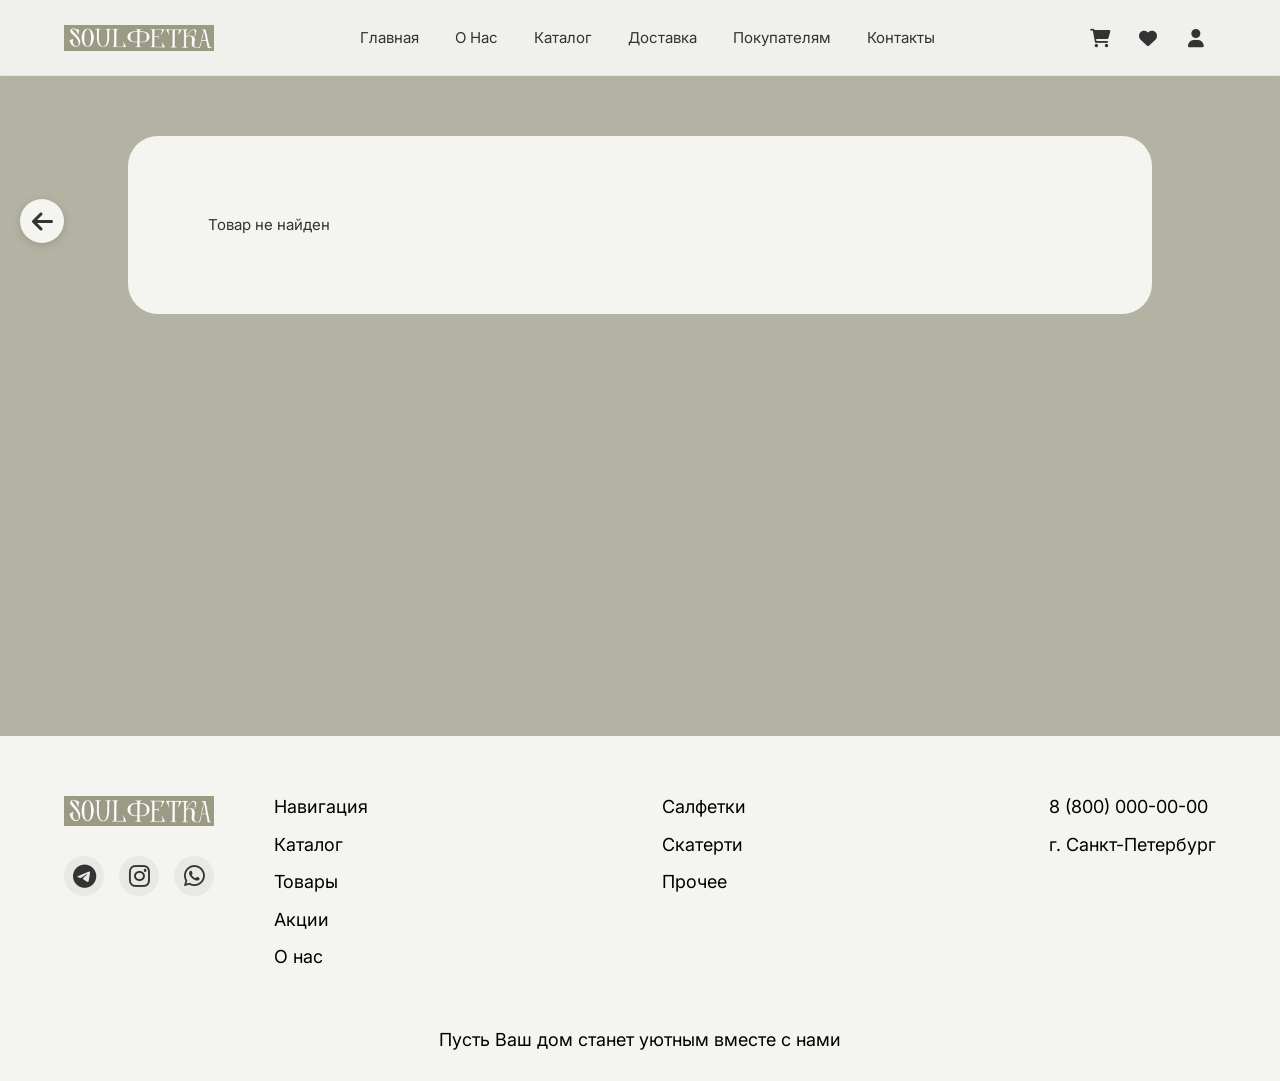
==== commit c893b8ea: "Add files via upload" ====
--- a/product.html
+++ b/product.html
@@ -159,139 +159,136 @@
     <i class="fas fa-arrow-left"></i>
   </button>
 <script src="api.js"></script>
-  <script src="script.js"></script>
-  <script>
-    (function() {
-      // Данные товаров
-      const products = [
-        { id: 1, name: "Салфетки льняные 'Бордо'", description: "Натуральный хлопок, 2 шт. Идеально для сервировки.", price: "990 ₽", image: "images/product5_copy.png" },
-        { id: 2, name: "Скатерть хлопковая", description: "140x200 см, пастельные тона.", price: "2490 ₽", image: "images/Skaterti.jpg" },
-        { id: 3, name: "Салфетки сервировочные бежевые", description: "d=35 см, 2 шт", price: "990 ₽", image: "images/product3.jpeg" },
-        { id: 4, name: "Салфетки сервировочные 'Оливки'", description: "2 шт", price: "990 ₽", image: "images/product4.png" },
-        { id: 5, name: "Салфетки сервировочные 'Розовая пудра'", description: "Натуральный хлопок, 2 шт.", price: "990 ₽", image: "images/product2.jpeg" },
-        { id: 6, name: "Салфетки сервировочные 'Изумруд'", description: "2 шт, хлопок.", price: "690 ₽", image: "images/product4.jpeg" },
-        { id: 7, name: "Салфетки сервировочные 'Кактус'", description: "Набор 2 шт.", price: "990 ₽", image: "images/product1.jpeg" },
-        { id: 8, name: "Салфетки сервировочные", description: "2 шт.", price: "990 ₽", image: "images/product6.jpeg" }
-      ];
-
-      const urlParams = new URLSearchParams(window.location.search);
-      const productId = parseInt(urlParams.get('id'));
-      const product = products.find(p => p.id === productId);
-      const container = document.querySelector('.product-container');
-
-      if (!product) {
-        container.innerHTML = '<div style="text-align:center; padding:40px;">Товар не найден</div>';
-        return;
+<script src="script.js"></script>
+<script>
+  async function loadProductById(id) {
+    try {
+      const response = await fetch('assets/json/content.bin');
+      const base64 = await response.text();
+      const jsonString = atob(base64);
+      const data = JSON.parse(jsonString);
+      return data.products.find(p => p.id === id);
+    } catch (error) {
+      console.error('Ошибка загрузки товара:', error);
+      return null;
+    }
+  }
+
+  (async function() {
+    const urlParams = new URLSearchParams(window.location.search);
+    const productId = parseInt(urlParams.get('id'));
+    const product = await loadProductById(productId);
+    const container = document.querySelector('.product-container');
+
+    if (!product) {
+      container.innerHTML = '<div style="text-align:center; padding:40px;">Товар не найден</div>';
+      return;
+    }
+
+    // Отрисовка
+    container.innerHTML = `
+      <div class="product-image"><img src="${product.image}" alt="${product.name}" onerror="this.src='https://via.placeholder.com/400x400/cccccc/969696?text=Фото+товара'"></div>
+      <div class="product-info">
+        <h1>${product.name}</h1>
+        <div class="price">${product.price} ₽</div>
+        <div class="description">${product.description}</div>
+        <div class="product-actions">
+          <div class="cart-icon-container">
+            <button class="add-to-cart-btn" data-id="${product.id}"><i class="fas fa-shopping-cart"></i></button>
+          </div>
+          <div class="quantity-selector" style="display: none;">
+            <button class="quantity-minus">-</button>
+            <span class="quantity-value">1</span>
+            <button class="quantity-plus">+</button>
+          </div>
+          <button class="add-to-favorites-btn"><i class="fas fa-heart"></i></button>
+        </div>
+        <a href="products.html" class="back-link">← Назад к товарам</a>
+      </div>
+    `;
+
+    // --- Далее копируем логику корзины/избранного из вашего старого скрипта ---
+    // (оставляем ту же самую, только используем product переменную)
+    // Для краткости я привожу полный код, но вы можете скопировать его из предыдущей версии,
+    // заменив обращение к products на product.
+
+    const addToCartBtn = document.querySelector('.add-to-cart-btn');
+    const quantitySelector = document.querySelector('.quantity-selector');
+    const minusBtn = document.querySelector('.quantity-minus');
+    const plusBtn = document.querySelector('.quantity-plus');
+    const quantitySpan = document.querySelector('.quantity-value');
+    const favBtn = document.querySelector('.add-to-favorites-btn');
+
+    function getCurrentQuantity() {
+      const cart = JSON.parse(localStorage.getItem('cart')) || [];
+      const item = cart.find(i => i.id === product.id);
+      return item ? (item.quantity || 1) : 0;
+    }
+
+    function updateQuantityUI() {
+      const qty = getCurrentQuantity();
+      if (qty > 0) {
+        addToCartBtn.parentElement.style.display = 'none';
+        quantitySelector.style.display = 'flex';
+        quantitySpan.textContent = qty;
+      } else {
+        addToCartBtn.parentElement.style.display = 'flex';
+        quantitySelector.style.display = 'none';
       }
-
-      // Отрисовка HTML
-      container.innerHTML = `
-        <div class="product-image"><img src="${product.image}" alt="${product.name}" onerror="this.src='https://via.placeholder.com/400x400/cccccc/969696?text=Фото+товара'"></div>
-        <div class="product-info">
-          <h1>${product.name}</h1>
-          <div class="price">${product.price}</div>
-          <div class="description">${product.description}</div>
-          <div class="product-actions">
-            <div class="cart-icon-container">
-              <button class="add-to-cart-btn" data-id="${product.id}"><i class="fas fa-shopping-cart"></i></button>
-            </div>
-            <div class="quantity-selector" style="display: none;">
-              <button class="quantity-minus">-</button>
-              <span class="quantity-value">1</span>
-              <button class="quantity-plus">+</button>
-            </div>
-            <button class="add-to-favorites-btn"><i class="fas fa-heart"></i></button>
-          </div>
-          <a href="products.html" class="back-link">← Назад к товарам</a>
-        </div>
-      `;
-
-      // DOM-элементы
-      const addToCartBtn = document.querySelector('.add-to-cart-btn');
-      const quantitySelector = document.querySelector('.quantity-selector');
-      const minusBtn = document.querySelector('.quantity-minus');
-      const plusBtn = document.querySelector('.quantity-plus');
-      const quantitySpan = document.querySelector('.quantity-value');
-      const favBtn = document.querySelector('.add-to-favorites-btn');
-
-      // Функция получения текущего количества в корзине
-      function getCurrentQuantity() {
-        const cart = JSON.parse(localStorage.getItem('cart')) || [];
-        const item = cart.find(i => i.id === product.id);
-        return item ? (item.quantity || 1) : 0;
-      }
-
-      // Обновление отображения (иконка корзины ⇔ селектор количества)
-      function updateQuantityUI() {
-        const qty = getCurrentQuantity();
-        if (qty > 0) {
-          addToCartBtn.parentElement.style.display = 'none';
-          quantitySelector.style.display = 'flex';
-          quantitySpan.textContent = qty;
+    }
+
+    function setQuantity(newQty) {
+      if (newQty < 0) return;
+      let cart = JSON.parse(localStorage.getItem('cart')) || [];
+      const existingIndex = cart.findIndex(i => i.id === product.id);
+      if (newQty === 0) {
+        if (existingIndex !== -1) cart.splice(existingIndex, 1);
+      } else {
+        if (existingIndex !== -1) {
+          cart[existingIndex].quantity = newQty;
         } else {
-          addToCartBtn.parentElement.style.display = 'flex';
-          quantitySelector.style.display = 'none';
+          cart.push({
+            id: product.id,
+            name: product.name,
+            price: product.price,
+            image: product.image,
+            quantity: newQty
+          });
         }
       }
-
-      // Установка количества (общая логика)
-      function setQuantity(newQty) {
-        if (newQty < 0) return;
-        let cart = JSON.parse(localStorage.getItem('cart')) || [];
-        const existingIndex = cart.findIndex(i => i.id === product.id);
-        if (newQty === 0) {
-          if (existingIndex !== -1) cart.splice(existingIndex, 1);
-        } else {
-          if (existingIndex !== -1) {
-            cart[existingIndex].quantity = newQty;
-          } else {
-            cart.push({
-              id: product.id,
-              name: product.name,
-              price: product.price,
-              image: product.image,
-              quantity: newQty
-            });
-          }
-        }
-        localStorage.setItem('cart', JSON.stringify(cart));
-        updateCartCount();   // глобальная функция из script.js
-        updateQuantityUI();
-        if (newQty > 0) showNotification(`${product.name}: ${newQty} шт. в корзине`);
-        else showNotification(`${product.name} удалён из корзины`);
+      localStorage.setItem('cart', JSON.stringify(cart));
+      updateCartCount();
+      updateQuantityUI();
+      if (newQty > 0) showNotification(`${product.name}: ${newQty} шт. в корзине`);
+      else showNotification(`${product.name} удалён из корзины`);
+    }
+
+    addToCartBtn.addEventListener('click', () => setQuantity(getCurrentQuantity() + 1));
+    minusBtn.addEventListener('click', () => setQuantity(getCurrentQuantity() - 1));
+    plusBtn.addEventListener('click', () => setQuantity(getCurrentQuantity() + 1));
+
+    let favorites = JSON.parse(localStorage.getItem('favorites')) || [];
+    if (favorites.some(item => item.id === product.id)) favBtn.classList.add('active');
+
+    favBtn.addEventListener('click', () => {
+      let favs = JSON.parse(localStorage.getItem('favorites')) || [];
+      const exists = favs.some(item => item.id === product.id);
+      if (!exists) {
+        favs.push({ id: product.id, name: product.name, price: product.price, image: product.image });
+        localStorage.setItem('favorites', JSON.stringify(favs));
+        favBtn.classList.add('active');
+        showNotification(`Товар "${product.name}" добавлен в избранное`);
+      } else {
+        const newFavs = favs.filter(item => item.id !== product.id);
+        localStorage.setItem('favorites', JSON.stringify(newFavs));
+        favBtn.classList.remove('active');
+        showNotification(`Товар "${product.name}" удалён из избранного`);
       }
-
-      // Обработчики для корзины
-      addToCartBtn.addEventListener('click', () => setQuantity(getCurrentQuantity() + 1));
-      minusBtn.addEventListener('click', () => setQuantity(getCurrentQuantity() - 1));
-      plusBtn.addEventListener('click', () => setQuantity(getCurrentQuantity() + 1));
-
-      // Избранное
-      let favorites = JSON.parse(localStorage.getItem('favorites')) || [];
-      if (favorites.some(item => item.id === product.id)) favBtn.classList.add('active');
-
-      favBtn.addEventListener('click', () => {
-        let favs = JSON.parse(localStorage.getItem('favorites')) || [];
-        const exists = favs.some(item => item.id === product.id);
-        if (!exists) {
-          favs.push({ id: product.id, name: product.name, price: product.price, image: product.image });
-          localStorage.setItem('favorites', JSON.stringify(favs));
-          favBtn.classList.add('active');
-          showNotification(`Товар "${product.name}" добавлен в избранное`);
-        } else {
-          const newFavs = favs.filter(item => item.id !== product.id);
-          localStorage.setItem('favorites', JSON.stringify(newFavs));
-          favBtn.classList.remove('active');
-          showNotification(`Товар "${product.name}" удалён из избранного`);
-        }
-        updateFavoritesCount(); // глобальная функция
-      });
-
-      // Инициализация UI
-      updateQuantityUI();
-      updateCartCount();
       updateFavoritesCount();
-    })();
-  </script>
-</body>
-</html>+    });
+
+    updateQuantityUI();
+    updateCartCount();
+    updateFavoritesCount();
+  })();
+</script>
